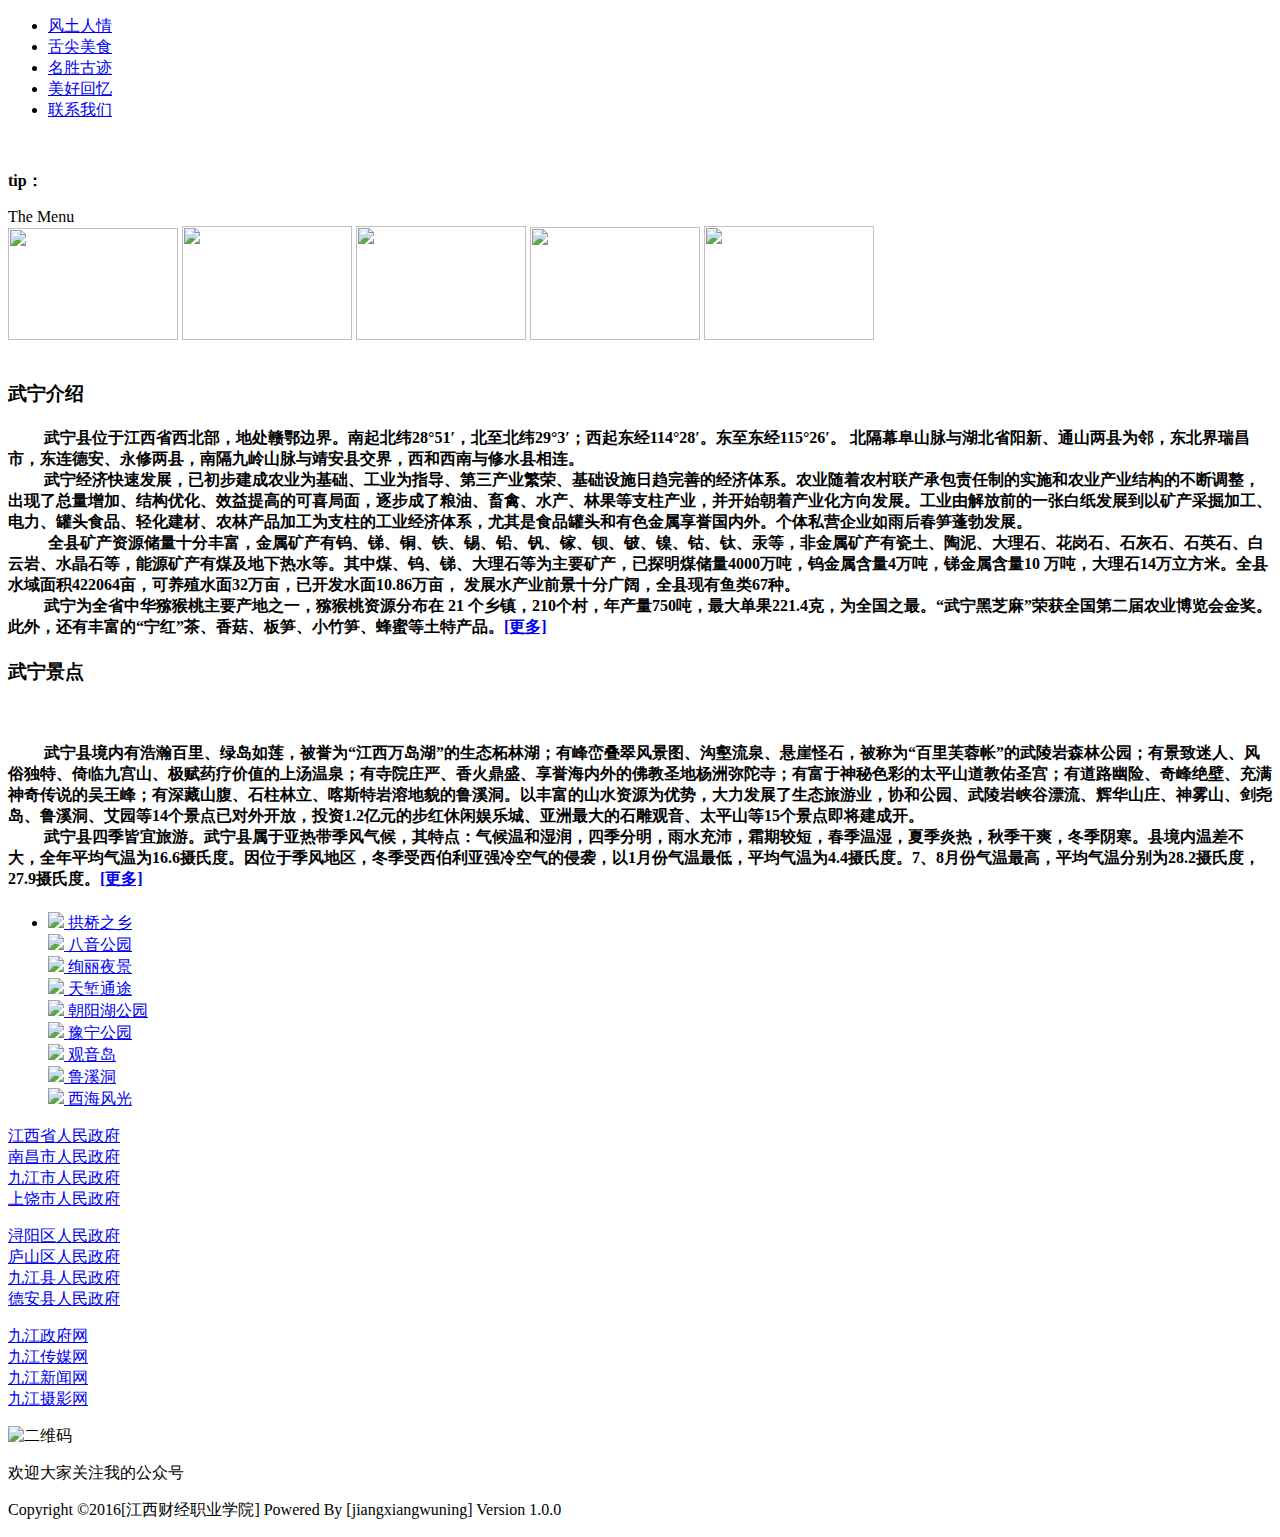
==== index.html @ b9025ae3 "九江武宁" ====
<!doctype html>
<html>
<head>
<meta charset="utf-8">
<title>九江武宁</title>
<link rel="stylesheet" href="css/common.css">
<link rel="stylesheet" href="css/index.css">
<link rel="stylesheet" href="css/reset.css">
<link rel="stylesheet" href="css/outcss.css">
<link rel="stylesheet" href="css/style.css">
<script type="text/javascript">var _siteRoot='index.html',_root='index';</script>
<script type="text/javascript" src="js/jquery.js"></script>
<script type="text/javascript" src="js/scripts.js"></script>
<script type="text/javascript" src="js/jquery-1.7.2.min.js"></script>
<script src="js/jQuery-jcMarquee.js" type="text/javascript"></script>
<script> 
$(function(){ 
    $('#Marquee_x').jcMarquee({ 'marquee':'x','margin_right':'10px','speed':20 }); 
    // DIVCSS5提示：10px代表间距，第二个20代表滚动速度 
}); 
</script>
</head>
<body>
<div class="public-header">
  <div class="public-container clearfloat">
    <div class="header-logo"><a href="#"></a></div>
    <ul class="header-nav cleanfloat" >
      <li class="item"><a href="#">风土人情</a></li>
      <li class="item"><a href="#">舌尖美食</a></li>
      <li class="item"><a href="#">名胜古迹</a></li>
      <li class="item"><a href="#">美好回忆</a></li>
      <li class="item"><a href="#">联系我们</a></li>
    </ul>
  </div>
</div>
<div id="header">
  <div class="wrap">
    <div id="slide-holder">
      <div id="slide-runner"> <a href=""><img id="slide-img-1" src="image/a1.jpg" class="slide" alt="" /></a> <a href=""><img id="slide-img-2" src="image/a2.jpg" class="slide" alt="" /></a> <a href=""><img id="slide-img-3" src="image/a3.jpg" class="slide" alt="" /></a>
        <div id="slide-controls">
          <p id="slide-client" class="text"><strong>tip：</strong><span></span></p>
          <p id="slide-desc" class="text"></p>
          <p id="slide-nav"></p>
        </div>
      </div>
      
      <!--content featured gallery here --> 
    </div>
    <script type="text/javascript">
    if(!window.slider) var slider={};slider.data=[{"id":"slide-img-1","client":"山水武宁","desc":"美丽武宁欢迎您"},{"id":"slide-img-2","client":"山水武宁","desc":"美丽武宁欢迎您"},{"id":"slide-img-3","client":"山水武宁","desc":"美丽武宁欢迎您"}];
   </script> 
  </div>
</div>
<div class="index-menu">
  <div class="menu-tips">The  Menu</div>
  <div class="public-container menu-list"> <img class="navimg" src="image/c1.jpg" width="170" height="112" alt=""/> <img class="navimg" src="image/c2.jpg" width="170" height="114" alt=""/> <img class="navimg" src="image/c3.jpg" width="170" height="114" alt=""/> <img class="navimg" src="image/c4.jpg" width="170" height="113" alt=""/> <img class="navimg" src="image/c5.jpg" width="170" height="114" alt=""/> </div>
  <div class="menu-contenter">
  <div class="music">
            <embed src="1.mp3" type=audio/mpeg loop="true" autostart="true" hidden="false"> 
  </div>
    <div class="index-title-jieshao"> <span><h3>武宁介绍</h3></span> 
    </div>
    <div class="index-content-jieshao">
      <p><h4>&nbsp;&nbsp;&nbsp;&nbsp;&nbsp;&nbsp;&nbsp;&nbsp;&nbsp;武宁县位于江西省西北部，地处赣鄂边界。南起北纬28°51′，北至北纬29°3′；西起东经114°28′。东至东经115°26′。 北隔幕阜山脉与湖北省阳新、通山两县为邻，东北界瑞昌市，东连德安、永修两县，南隔九岭山脉与靖安县交界，西和西南与修水县相连。<br/> &nbsp;&nbsp;&nbsp;&nbsp;&nbsp;&nbsp;&nbsp;&nbsp;&nbsp;武宁经济快速发展，已初步建成农业为基础、工业为指导、第三产业繁荣、基础设施日趋完善的经济体系。农业随着农村联产承包责任制的实施和农业产业结构的不断调整，出现了总量增加、结构优化、效益提高的可喜局面，逐步成了粮油、畜禽、水产、林果等支柱产业，并开始朝着产业化方向发展。工业由解放前的一张白纸发展到以矿产采掘加工、电力、罐头食品、轻化建材、农林产品加工为支柱的工业经济体系，尤其是食品罐头和有色金属享誉国内外。个体私营企业如雨后春笋蓬勃发展。<br />&nbsp;&nbsp;&nbsp;&nbsp;&nbsp;&nbsp;&nbsp;&nbsp;&nbsp; 全县矿产资源储量十分丰富，金属矿产有钨、锑、铜、铁、锡、铅、钒、镓、钡、铍、镍、钴、钛、汞等，非金属矿产有瓷土、陶泥、大理石、花岗石、石灰石、石英石、白云岩、水晶石等，能源矿产有煤及地下热水等。其中煤、钨、锑、大理石等为主要矿产，已探明煤储量4000万吨，钨金属含量4万吨，锑金属含量10 万吨，大理石14万立方米。全县水域面积422064亩，可养殖水面32万亩，已开发水面10.86万亩， 发展水产业前景十分广阔，全县现有鱼类67种。<br />&nbsp;&nbsp;&nbsp;&nbsp;&nbsp;&nbsp;&nbsp;&nbsp;&nbsp;武宁为全省中华猕猴桃主要产地之一，猕猴桃资源分布在 21 个乡镇，210个村，年产量750吨，最大单果221.4克，为全国之最。“武宁黑芝麻”荣获全国第二届农业博览会金奖。此外，还有丰富的“宁红”茶、香菇、板笋、小竹笋、蜂蜜等土特产品。<a class="more" href="#">[更多]</a></h4></p>
    </div>
    <div class="index-title-jindian"> <span><h3>武宁景点</h3></span>
    </div>
    <div class="index-content-jindian">
      <p><br/><h4>&nbsp;&nbsp;&nbsp;&nbsp;&nbsp;&nbsp;&nbsp;&nbsp;&nbsp;武宁县境内有浩瀚百里、绿岛如莲，被誉为“江西万岛湖”的生态柘林湖；有峰峦叠翠风景图、沟壑流泉、悬崖怪石，被称为“百里芙蓉帐”的武陵岩森林公园；有景致迷人、风俗独特、倚临九宫山、极赋药疗价值的上汤温泉；有寺院庄严、香火鼎盛、享誉海内外的佛教圣地杨洲弥陀寺；有富于神秘色彩的太平山道教佑圣宫；有道路幽险、奇峰绝壁、充满神奇传说的吴王峰；有深藏山腹、石柱林立、喀斯特岩溶地貌的鲁溪洞。以丰富的山水资源为优势，大力发展了生态旅游业，协和公园、武陵岩峡谷漂流、辉华山庄、神雾山、剑尧岛、鲁溪洞、艾园等14个景点已对外开放，投资1.2亿元的步红休闲娱乐城、亚洲最大的石雕观音、太平山等15个景点即将建成开。<br />&nbsp;&nbsp;&nbsp;&nbsp;&nbsp;&nbsp;&nbsp;&nbsp;&nbsp;武宁县四季皆宜旅游。武宁县属于亚热带季风气候，其特点：气候温和湿润，四季分明，雨水充沛，霜期较短，春季温湿，夏季炎热，秋季干爽，冬季阴寒。县境内温差不大，全年平均气温为16.6摄氏度。因位于季风地区，冬季受西伯利亚强冷空气的侵袭，以1月份气温最低，平均气温为4.4摄氏度。7、8月份气温最高，平均气温分别为28.2摄氏度，27.9摄氏度。<a class="jindian" href="#">[更多]</a></h4></p>
    </div>
  </div>
</div>
<div id="mrq">
  <div id="Marquee_x">
    <ul>
      <li>
        <div> <a href="http://www.wuning.gov.cn/Item/31510.aspx" target="_blank"><img src="image/i1.jpg" /> <span>拱桥之乡</span></a> </div>
        <div> <a href="http://www.wuning.gov.cn/Item/13973.aspx" target="_blank"><img src="image/i2.jpg" /> <span>八音公园</span></a> </div>
        <div><a href="http://www.wuning.gov.cn/Item/19685.aspx" target="_blank"><img src="image/i3.jpg" /> <span>绚丽夜景</span></a></div>
        <div><a href="http://www.wuning.gov.cn/Item/5165.aspx" target="_blank"><img src="image/i4.jpg" /> <span>天堑通途</span></a></div>
        <div><a href="http://www.wuning.gov.cn/Item/5162.aspx" target="_blank"><img src="image/i5.jpg" /> <span>朝阳湖公园</span></a></div>
        <div><a href="http://www.wuning.gov.cn/Item/5164.aspx" target="_blank"><img src="image/i6.jpg" /> <span>豫宁公园</span></a></div>
        <div><a href="http://www.wuning.gov.cn/Item/5168.aspx" target="_blank"><img src="image/i7.jpg" /> <span>观音岛</span></a></div>
        <div><a href="http://www.wuning.gov.cn/Item/5175
                .aspx" target="_blank"><img src="image/i8.jpg" /> <span>鲁溪洞</span></a></div>
        <div><a href="http://www.wuning.gov.cn/Item/5173.aspx" target="_blank"><img src="image/i9.jpg" /> <span>西海风光</span></a></div>
      </li>
    </ul>
  </div>
</div>
<div class="public-footer">
  <div class="public-container">
    <div class="footer-col">
      <p><a href="#">江西省人民政府</a> <br />
        <a href="#">南昌市人民政府</a> <br />
        <a href="#">九江市人民政府</a> <br />
        <a href="#">上饶市人民政府</a> </p>
    </div>
    <div class="footer-col">
      <p><a href="#">浔阳区人民政府</a> <br />
        <a href="#">庐山区人民政府</a> <br />
        <a href="#">九江县人民政府</a> <br />
        <a href="#">德安县人民政府</a> </p>
    </div>
    <div class="footer-col">
      <p><a href="#">九江政府网</a> <br />
        <a href="#">九江传媒网</a> <br />
        <a href="#">九江新闻网</a> <br />
        <a href="#">九江摄影网</a> </p>
    </div>
    <div class="footer-col">
      <div class="footer-img"> <img alt="二维码" src="image/ewm.jpg" /> </div class="footer-col">
      <p>欢迎大家关注我的公众号</p>
    </div>
  </div>
  <div class="copyright">
    <p>Copyright ©2016[江西财经职业学院] Powered By [jiangxiangwuning] Version 1.0.0</p>
  </div>
</div>
</body>
</html>
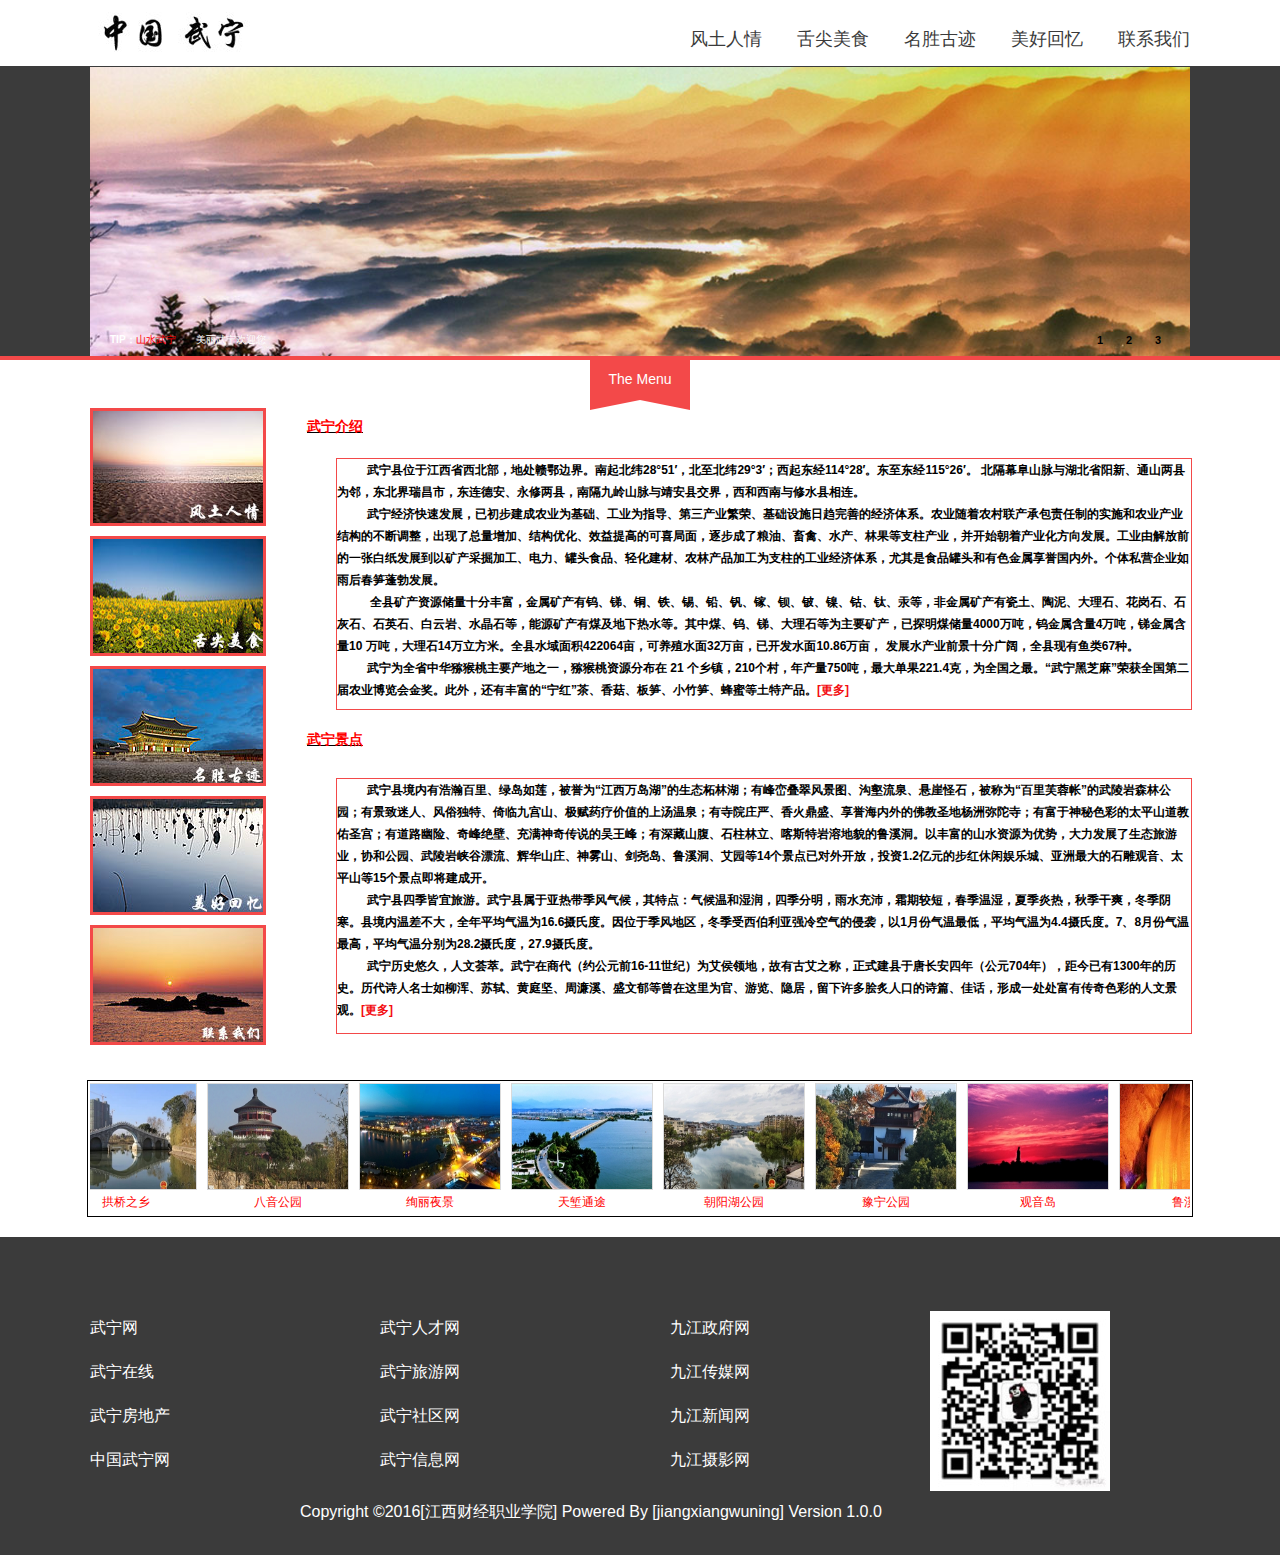
==== commit b23a3373: "完整版 v1.0.0" ====
--- a/index.html
+++ b/index.html
@@ -13,6 +13,9 @@
 <script type="text/javascript" src="js/scripts.js"></script>
 <script type="text/javascript" src="js/jquery-1.7.2.min.js"></script>
 <script src="js/jQuery-jcMarquee.js" type="text/javascript"></script>
+<script type="text/javascript">
+    if(!window.slider) var slider={};slider.data=[{"id":"slide-img-1","client":"山水武宁","desc":"美丽武宁欢迎您"},{"id":"slide-img-2","client":"山水武宁","desc":"美丽武宁欢迎您"},{"id":"slide-img-3","client":"山水武宁","desc":"美丽武宁欢迎您"}];
+</script>
 <script> 
 $(function(){ 
     $('#Marquee_x').jcMarquee({ 'marquee':'x','margin_right':'10px','speed':20 }); 
@@ -23,13 +26,14 @@
 <body>
 <div class="public-header">
   <div class="public-container clearfloat">
-    <div class="header-logo"><a href="#"></a></div>
+    <div class="header-logo"><a href="ftrq.html" target="_blank"></a></div>
     <ul class="header-nav cleanfloat" >
-      <li class="item"><a href="#">风土人情</a></li>
-      <li class="item"><a href="#">舌尖美食</a></li>
-      <li class="item"><a href="#">名胜古迹</a></li>
-      <li class="item"><a href="#">美好回忆</a></li>
-      <li class="item"><a href="#">联系我们</a></li>
+      <li class="item
+      "><a href="ftrq.html" >风土人情</a></li>
+      <li class="item"><a href="sjms.html">舌尖美食</a></li>
+      <li class="item"><a href="msgj.html" >名胜古迹</a></li>
+      <li class="item"><a href="mhhy.html" >美好回忆</a></li>
+      <li class="item"><a href="lxwm.html" >联系我们</a></li>
     </ul>
   </div>
 </div>
@@ -43,30 +47,37 @@
           <p id="slide-nav"></p>
         </div>
       </div>
-      
-      <!--content featured gallery here --> 
     </div>
-    <script type="text/javascript">
-    if(!window.slider) var slider={};slider.data=[{"id":"slide-img-1","client":"山水武宁","desc":"美丽武宁欢迎您"},{"id":"slide-img-2","client":"山水武宁","desc":"美丽武宁欢迎您"},{"id":"slide-img-3","client":"山水武宁","desc":"美丽武宁欢迎您"}];
-   </script> 
   </div>
 </div>
 <div class="index-menu">
-  <div class="menu-tips">The  Menu</div>
-  <div class="public-container menu-list"> <img class="navimg" src="image/c1.jpg" width="170" height="112" alt=""/> <img class="navimg" src="image/c2.jpg" width="170" height="114" alt=""/> <img class="navimg" src="image/c3.jpg" width="170" height="114" alt=""/> <img class="navimg" src="image/c4.jpg" width="170" height="113" alt=""/> <img class="navimg" src="image/c5.jpg" width="170" height="114" alt=""/> </div>
-  <div class="menu-contenter">
-  <div class="music">
-            <embed src="1.mp3" type=audio/mpeg loop="true" autostart="true" hidden="false"> 
+  <div class="menu-tips">The  Menu
+    <div class="music">
+      <embed src="1.mp3" type=audio/mpeg loop="true" autostart="true" hidden="false"> 
+    </div>
   </div>
-    <div class="index-title-jieshao"> <span><h3>武宁介绍</h3></span> 
+  <div class="public-container menu-list"> <a href="ftrq.html" alt="风土人情"><img class="navimg"  src="image/c1.jpg" width="170" height="112" alt=""/></a> <a href="sjms.html" alt="舌尖美食"><img class="navimg" src="image/c2.jpg" width="170" height="114" alt=""/> </a><a href="msgj.html" alt="名胜古迹"><img class="navimg" src="image/c3.jpg" width="170" height="114" alt=""/></a><a href="mhhy.html" alt="美好回忆"> <img class="navimg" src="image/c4.jpg" width="170" height="113" alt=""/> </a><a href="lxwm.html" alt="联系我们"><img class="navimg" src="image/c5.jpg" width="170" height="114" alt="联系我们"/></a> </div>
+  <div class="public-container menu-contenter">
+    <div class="public-container index-title-jieshao"> <span>
+      <h3>武宁介绍</h3>
+      </span> </div>
+    <div class="public-container index-content-jieshao">
+      <p>
+      <h4>&nbsp;&nbsp;&nbsp;&nbsp;&nbsp;&nbsp;&nbsp;&nbsp;&nbsp;武宁县位于江西省西北部，地处赣鄂边界。南起北纬28°51′，北至北纬29°3′；西起东经114°28′。东至东经115°26′。 北隔幕阜山脉与湖北省阳新、通山两县为邻，东北界瑞昌市，东连德安、永修两县，南隔九岭山脉与靖安县交界，西和西南与修水县相连。<br/>
+        &nbsp;&nbsp;&nbsp;&nbsp;&nbsp;&nbsp;&nbsp;&nbsp;&nbsp;武宁经济快速发展，已初步建成农业为基础、工业为指导、第三产业繁荣、基础设施日趋完善的经济体系。农业随着农村联产承包责任制的实施和农业产业结构的不断调整，出现了总量增加、结构优化、效益提高的可喜局面，逐步成了粮油、畜禽、水产、林果等支柱产业，并开始朝着产业化方向发展。工业由解放前的一张白纸发展到以矿产采掘加工、电力、罐头食品、轻化建材、农林产品加工为支柱的工业经济体系，尤其是食品罐头和有色金属享誉国内外。个体私营企业如雨后春笋蓬勃发展。<br />
+        &nbsp;&nbsp;&nbsp;&nbsp;&nbsp;&nbsp;&nbsp;&nbsp;&nbsp; 全县矿产资源储量十分丰富，金属矿产有钨、锑、铜、铁、锡、铅、钒、镓、钡、铍、镍、钴、钛、汞等，非金属矿产有瓷土、陶泥、大理石、花岗石、石灰石、石英石、白云岩、水晶石等，能源矿产有煤及地下热水等。其中煤、钨、锑、大理石等为主要矿产，已探明煤储量4000万吨，钨金属含量4万吨，锑金属含量10 万吨，大理石14万立方米。全县水域面积422064亩，可养殖水面32万亩，已开发水面10.86万亩， 发展水产业前景十分广阔，全县现有鱼类67种。<br />
+        &nbsp;&nbsp;&nbsp;&nbsp;&nbsp;&nbsp;&nbsp;&nbsp;&nbsp;武宁为全省中华猕猴桃主要产地之一，猕猴桃资源分布在 21 个乡镇，210个村，年产量750吨，最大单果221.4克，为全国之最。“武宁黑芝麻”荣获全国第二届农业博览会金奖。此外，还有丰富的“宁红”茶、香菇、板笋、小竹笋、蜂蜜等土特产品。<a class="more" href="http://baike.baidu.com/link?url=5VyDGS2LQOQZ4-4XnoN3hekzSAed1WPyKEsnk_1_C6REM2KPh-VLOtWV5fgKZUveu-fISHFR0SZ9JTa51nT4CArd9HirN6aT9muJVRbxMynHZBdD2Qydr210YATGO1pd5AKJ0scS_iXBfwcvz1yC8NeE2GjjdL6352UuVU4fT6q" target="_blank">[更多]</a></h4>
+      </p>
     </div>
-    <div class="index-content-jieshao">
-      <p><h4>&nbsp;&nbsp;&nbsp;&nbsp;&nbsp;&nbsp;&nbsp;&nbsp;&nbsp;武宁县位于江西省西北部，地处赣鄂边界。南起北纬28°51′，北至北纬29°3′；西起东经114°28′。东至东经115°26′。 北隔幕阜山脉与湖北省阳新、通山两县为邻，东北界瑞昌市，东连德安、永修两县，南隔九岭山脉与靖安县交界，西和西南与修水县相连。<br/> &nbsp;&nbsp;&nbsp;&nbsp;&nbsp;&nbsp;&nbsp;&nbsp;&nbsp;武宁经济快速发展，已初步建成农业为基础、工业为指导、第三产业繁荣、基础设施日趋完善的经济体系。农业随着农村联产承包责任制的实施和农业产业结构的不断调整，出现了总量增加、结构优化、效益提高的可喜局面，逐步成了粮油、畜禽、水产、林果等支柱产业，并开始朝着产业化方向发展。工业由解放前的一张白纸发展到以矿产采掘加工、电力、罐头食品、轻化建材、农林产品加工为支柱的工业经济体系，尤其是食品罐头和有色金属享誉国内外。个体私营企业如雨后春笋蓬勃发展。<br />&nbsp;&nbsp;&nbsp;&nbsp;&nbsp;&nbsp;&nbsp;&nbsp;&nbsp; 全县矿产资源储量十分丰富，金属矿产有钨、锑、铜、铁、锡、铅、钒、镓、钡、铍、镍、钴、钛、汞等，非金属矿产有瓷土、陶泥、大理石、花岗石、石灰石、石英石、白云岩、水晶石等，能源矿产有煤及地下热水等。其中煤、钨、锑、大理石等为主要矿产，已探明煤储量4000万吨，钨金属含量4万吨，锑金属含量10 万吨，大理石14万立方米。全县水域面积422064亩，可养殖水面32万亩，已开发水面10.86万亩， 发展水产业前景十分广阔，全县现有鱼类67种。<br />&nbsp;&nbsp;&nbsp;&nbsp;&nbsp;&nbsp;&nbsp;&nbsp;&nbsp;武宁为全省中华猕猴桃主要产地之一，猕猴桃资源分布在 21 个乡镇，210个村，年产量750吨，最大单果221.4克，为全国之最。“武宁黑芝麻”荣获全国第二届农业博览会金奖。此外，还有丰富的“宁红”茶、香菇、板笋、小竹笋、蜂蜜等土特产品。<a class="more" href="#">[更多]</a></h4></p>
-    </div>
-    <div class="index-title-jindian"> <span><h3>武宁景点</h3></span>
-    </div>
-    <div class="index-content-jindian">
-      <p><br/><h4>&nbsp;&nbsp;&nbsp;&nbsp;&nbsp;&nbsp;&nbsp;&nbsp;&nbsp;武宁县境内有浩瀚百里、绿岛如莲，被誉为“江西万岛湖”的生态柘林湖；有峰峦叠翠风景图、沟壑流泉、悬崖怪石，被称为“百里芙蓉帐”的武陵岩森林公园；有景致迷人、风俗独特、倚临九宫山、极赋药疗价值的上汤温泉；有寺院庄严、香火鼎盛、享誉海内外的佛教圣地杨洲弥陀寺；有富于神秘色彩的太平山道教佑圣宫；有道路幽险、奇峰绝壁、充满神奇传说的吴王峰；有深藏山腹、石柱林立、喀斯特岩溶地貌的鲁溪洞。以丰富的山水资源为优势，大力发展了生态旅游业，协和公园、武陵岩峡谷漂流、辉华山庄、神雾山、剑尧岛、鲁溪洞、艾园等14个景点已对外开放，投资1.2亿元的步红休闲娱乐城、亚洲最大的石雕观音、太平山等15个景点即将建成开。<br />&nbsp;&nbsp;&nbsp;&nbsp;&nbsp;&nbsp;&nbsp;&nbsp;&nbsp;武宁县四季皆宜旅游。武宁县属于亚热带季风气候，其特点：气候温和湿润，四季分明，雨水充沛，霜期较短，春季温湿，夏季炎热，秋季干爽，冬季阴寒。县境内温差不大，全年平均气温为16.6摄氏度。因位于季风地区，冬季受西伯利亚强冷空气的侵袭，以1月份气温最低，平均气温为4.4摄氏度。7、8月份气温最高，平均气温分别为28.2摄氏度，27.9摄氏度。<a class="jindian" href="#">[更多]</a></h4></p>
+    <div class="public-container index-title-jindian"> <span>
+      <h3>武宁景点</h3>
+      </span> </div>
+    <div class="public-container index-content-jindian">
+      <p>
+      <h4>&nbsp;&nbsp;&nbsp;&nbsp;&nbsp;&nbsp;&nbsp;&nbsp;&nbsp;武宁县境内有浩瀚百里、绿岛如莲，被誉为“江西万岛湖”的生态柘林湖；有峰峦叠翠风景图、沟壑流泉、悬崖怪石，被称为“百里芙蓉帐”的武陵岩森林公园；有景致迷人、风俗独特、倚临九宫山、极赋药疗价值的上汤温泉；有寺院庄严、香火鼎盛、享誉海内外的佛教圣地杨洲弥陀寺；有富于神秘色彩的太平山道教佑圣宫；有道路幽险、奇峰绝壁、充满神奇传说的吴王峰；有深藏山腹、石柱林立、喀斯特岩溶地貌的鲁溪洞。以丰富的山水资源为优势，大力发展了生态旅游业，协和公园、武陵岩峡谷漂流、辉华山庄、神雾山、剑尧岛、鲁溪洞、艾园等14个景点已对外开放，投资1.2亿元的步红休闲娱乐城、亚洲最大的石雕观音、太平山等15个景点即将建成开。<br />
+        &nbsp;&nbsp;&nbsp;&nbsp;&nbsp;&nbsp;&nbsp;&nbsp;&nbsp;武宁县四季皆宜旅游。武宁县属于亚热带季风气候，其特点：气候温和湿润，四季分明，雨水充沛，霜期较短，春季温湿，夏季炎热，秋季干爽，冬季阴寒。县境内温差不大，全年平均气温为16.6摄氏度。因位于季风地区，冬季受西伯利亚强冷空气的侵袭，以1月份气温最低，平均气温为4.4摄氏度。7、8月份气温最高，平均气温分别为28.2摄氏度，27.9摄氏度。<br />
+        &nbsp;&nbsp;&nbsp;&nbsp;&nbsp;&nbsp;&nbsp;&nbsp;&nbsp;武宁历史悠久，人文荟萃。武宁在商代（约公元前16-11世纪）为艾侯领地，故有古艾之称，正式建县于唐长安四年（公元704年），距今已有1300年的历史。历代诗人名士如柳浑、苏轼、黄庭坚、周濂溪、盛文郁等曾在这里为官、游览、隐居，留下许多脍炙人口的诗篇、佳话，形成一处处富有传奇色彩的人文景观。<a class="jindian" href="http://www.bytravel.cn/view/index2684.html" target="_blank">[更多]</a></h4>
+      </p>
     </div>
   </div>
 </div>
@@ -91,30 +102,29 @@
 <div class="public-footer">
   <div class="public-container">
     <div class="footer-col">
-      <p><a href="#">江西省人民政府</a> <br />
-        <a href="#">南昌市人民政府</a> <br />
-        <a href="#">九江市人民政府</a> <br />
-        <a href="#">上饶市人民政府</a> </p>
+      <p><a href="http://www.jjwn.com/" target="_blank">武宁网</a> <br />
+        <a href="http://www.wnccoo.cn/" target="_blank">武宁在线</a> <br />
+        <a href="http://www.wnfgj.com/" target="_blank">武宁房地产</a> <br />
+        <a href="http://www.wuning.gov.cn/" target="_blank">中国武宁网</a> </p>
     </div>
     <div class="footer-col">
-      <p><a href="#">浔阳区人民政府</a> <br />
-        <a href="#">庐山区人民政府</a> <br />
-        <a href="#">九江县人民政府</a> <br />
-        <a href="#">德安县人民政府</a> </p>
+      <p><a href="http://www.0792wn.cn/" target="_blank" >武宁人才网</a> <br />
+        <a href="http://www.wnlvyou.com/" target="_blank">武宁旅游网</a> <br />
+        <a href="http://wuning.fang.com/" target="_blank">武宁社区网</a> <br />
+        <a href="http://life.jjwn.com/" target="_blank">武宁信息网</a> </p>
     </div>
     <div class="footer-col">
-      <p><a href="#">九江政府网</a> <br />
-        <a href="#">九江传媒网</a> <br />
-        <a href="#">九江新闻网</a> <br />
-        <a href="#">九江摄影网</a> </p>
+      <p><a href="http://www.jiujiang.gov.cn/" target="_blank">九江政府网</a> <br />
+        <a href="http://www.jjntv.cn/" target="_blank">九江传媒网</a> <br />
+        <a href="http://www.jjxw.cn/" target="_blank">九江新闻网</a> <br />
+        <a href="http://www.niaogai.com/" target="_blank">九江摄影网</a> </p>
     </div>
     <div class="footer-col">
-      <div class="footer-img"> <img alt="二维码" src="image/ewm.jpg" /> </div class="footer-col">
-      <p>欢迎大家关注我的公众号</p>
+      <div class="footer-img"> <img alt="二维码" src="image/ewm.jpg" /> </div >
     </div>
-  </div>
-  <div class="copyright">
-    <p>Copyright ©2016[江西财经职业学院] Powered By [jiangxiangwuning] Version 1.0.0</p>
+    <div class="copyright">
+      <p>Copyright ©2016[江西财经职业学院] Powered By [jiangxiangwuning] Version 1.0.0</p>
+    </div>
   </div>
 </div>
 </body>
--- a/css/common.css
+++ b/css/common.css
@@ -0,0 +1,80 @@
+
+/* CSS Document */
+.public-header { height: 67px; }
+
+.public-container {
+	position: relative;
+	margin: 0 auto;
+	height: 20px;
+	width: 1100px;
+}
+
+.public-header .header-logo {
+	float: left;
+	margin-top: 4px;
+}
+
+.public-header .header-logo a {
+	width: 160px;
+	height: 54px;
+	background: url(../image/logo.jpg);
+}
+
+.public-header .header-nav {
+	float: right;
+	font-size: 12px;
+}
+
+.public-header .header-nav .item {
+	float: left;
+	margin-top: 28px;
+	margin-left: 35px;
+}
+
+.public-header .header-nav a {
+	font-size: 18px;
+	color: #3b3b3b;
+}
+
+.public-header .header-nav a:hover {
+	text-decoration: underline;
+	background: #f34949;
+}
+
+.public-footer {
+	height: 218px;
+	padding-top: 100px;
+	background: #3B3B3B;
+}
+
+.public-footer .footer-col {
+	width: 230px;
+	float: left;
+	margin-right: 60px;
+	margin-top: -20px;
+	font-size: 16px;
+	background-repeat: no-repeat;
+}
+
+.public-footer .footer-col p {
+	color: #fff;
+	text-align: left;
+}
+
+.public-footer .footer-col .footer-img {
+	margin-left: 840px;
+	margin-top: -140px;
+}
+
+.public-footer .footer-col a { color: #fff; }
+
+.public-footer .footer-col:last-child { margin-right: 0; }
+
+.public-footer .copyright {
+	float: left;
+	margin-top: 30px;
+	margin-left: -80px;
+	font-size: 16px;
+	text-align: center;
+	color: #fff;
+}
--- a/css/index.css
+++ b/css/index.css
@@ -0,0 +1,105 @@
+
+/*.index-banner{
+	position:relative;
+	background:#B3B3B3;
+
+}
+.index-banner .index-banner-bg{
+	overflow:hidden;
+}
+
+.index-banner .index-banner-bg img{
+	margin:0 auto;
+}
+*/
+/*菜单*/
+.index-menu {
+	position: relative;
+	height: 700px;
+	border-top: 4px solid #f34949;
+}
+
+.music {
+	margin-top: 0px;
+	margin-left: 300px;
+}
+
+.index-menu .menu-tips {
+	position: absolute;
+	left: 50%;
+	top: 0;
+	margin-left: -50px;
+	width: 100px;
+	height: 50px;
+	text-align: center;
+	line-height: 38px;
+	color: #fff;
+	background: #f34949;
+	font-size: 14px;
+}
+
+.index-menu .menu-tips:after {
+	position: absolute;
+	content: '';
+	left: 0;
+	bottom: 0;
+	width: 0;
+	height: 0;
+	border-left: 50px solid transparent;
+	border-right: 50px solid transparent;
+	border-bottom: 10px solid #fff;
+}
+
+.menu-list .navimg {
+	margin-top: 48px;
+	margin-bottom: -38px;
+	border: 3px solid #f34949;
+}
+
+.index-title-jieshao {
+	margin-left: 0px;
+	float: left;
+	margin-top: -13px;
+	position: absolute;
+	width: 490px;
+	text-decoration: underline;
+}
+
+.index-content-jieshao {
+	margin-left: 246px;
+	margin-top: 30px;
+	position: absolute;
+	width: 854px;
+	height: 250px;
+	text-align: left;
+	border: 1px solid #F34949;
+}
+
+.index-content-jieshao .more {
+	display: inline;
+	color: #F30C10;
+}
+
+.index-title-jindian {
+	margin-left: 0px;
+	float: left;
+	margin-top: 300px;
+	position: absolute;
+	width: 490px;
+	text-decoration: underline;
+}
+
+.index-content-jindian {
+	margin-left: 246px;
+	margin-top: 350px;
+	position: absolute;
+	width: 854px;
+	height: 254px;
+	text-align: left;
+	border: 1px solid #F34949;
+}
+
+.index-content-jindian .jindian {
+	display: inline;
+	color: #F30C10;
+}
--- a/css/outcss.css
+++ b/css/outcss.css
@@ -0,0 +1,88 @@
+@charset "utf-8";
+
+body, div, ul, li {
+	margin: 0;
+	padding: 0;
+	font-style: normal;
+	font: 12px/22px "\5B8B\4F53", Arial, Helvetica, sans-serif
+}
+
+/* \5B8B\4F53 代表 宋体，更多中文字体转 Unicode http://www.divcss5.com/jiqiao/j325.shtml */
+ol, ul, li { list-style: none }
+
+img {
+	border: 0;
+	vertical-align: middle
+}
+
+body {
+	color: #000000;
+	background: #FFF;
+	text-align: center
+}
+
+.clear {
+	clear: both;
+	height: 1px;
+	width: 100%;
+	overflow: hidden;
+	margin-top: -1px
+}
+
+a {
+	color: #000000;
+	text-decoration: none
+}
+
+a:hover {
+	color: #BA2636;
+	text-decoration: underline
+}
+
+#mrq {
+	width: 1100px;
+	margin: 20px auto;
+	border: 1px solid #000;
+	padding: 2px
+}
+
+#Marquee_x {
+	overflow: hidden;
+	width: 1100px
+}
+
+#Marquee_x ul li, #Marquee_x ul li div {
+	float: left;
+	line-height: 25px;
+	overflow: hidden
+} /* 横向滚动必须让所有li左浮动 */
+
+#Marquee_x ul li div {
+	float: left;
+	line-height: 25px;
+	height: 131px;
+	width: 142px;
+	overflow: hidden
+}
+
+#Marquee_x ul li div img {
+	border: 1px solid #DADADA;
+	width: 140px;
+	height: 105px;
+	display: block
+}
+
+#Marquee_x ul li div span { display: block; }
+
+#n {
+	margin: 10px auto;
+	width: 920px;
+	border: 1px solid #CCC;
+	font-size: 12px;
+	line-height: 30px;
+}
+
+#n a {
+	padding: 0 4px;
+	color: #333
+}
--- a/css/style.css
+++ b/css/style.css
@@ -0,0 +1,149 @@
+
+/*Download by http://sc.xueit.com*/
+/*
+* {
+margin : 0;
+padding : 0;
+}
+html {
+height : 100%;
+}
+body {
+	height : 100%;
+	color : #a4a4a4;
+	cursor : default;
+	font-size : 11px;
+	line-height : 16px;
+	text-align : center;
+	background-color : #404040;
+	background-position : 50% 0;
+	background-repeat : no-repeat;
+	font-family : Tahoma, sans-serif;
+}
+*/
+
+div.wrap {
+	width : 1100px;
+	margin : 0 auto;
+	text-align : center;
+	background: #3B3B3B;
+}
+
+div#top div#nav {
+	float : left;
+	clear : both;
+	width : 1100px;
+	height : 52px;
+	margin : 22px 0 0;
+}
+
+div#top div#nav ul {
+	float : left;
+	width : 700px;
+	height : 52px;
+	list-style-type : none;
+}
+
+div#nav ul li {
+	float : left;
+	height : 52px;
+}
+
+div#nav ul li a {
+	border : 0;
+	height : 52px;
+	display : block;
+	line-height : 52px;
+	text-indent : -9999px;
+}
+
+div#header {
+	margin : -1px 0 0;
+	background: #3b3b3b;
+}
+
+div#video-header {
+	height : 683px;
+	margin : -1px 0 0;
+}
+
+div#header div.wrap {
+	height : 290px;
+	background-position: 50% 0;
+	background-repeat: no-repeat;
+}
+
+div#header div#slide-holder {
+	z-index : 20;
+	width : 1100px;
+	height : 270px;
+	position : absolute;
+	margin-left: 0px;
+	top: 67px;
+}
+
+div#header div#slide-holder div#slide-runner {
+	top : 0;
+	left : 0px;
+	width : 1100px;
+	height : 290px;
+	overflow : hidden;
+	position : absolute;
+	background-repeat: no-repeat;
+}
+
+div#header div#slide-holder img {
+	margin : 0;
+	width: 1100px;
+	background-repeat: no-repeat;
+	display: none;
+	position: absolute;
+}
+
+div#header div#slide-holder div#slide-controls {
+	left : 0;
+	bottom : 0px;
+	width : 1100px;
+	height : 40px;
+	display : none;
+	position : absolute;
+	background : url(images/slide-bg.png) 0 0;
+}
+
+div#header div#slide-holder div#slide-controls p.text {
+	float : left;
+	color : #fff;
+	display : inline;
+	font-size : 10px;
+	line-height : 16px;
+	margin : 15px 0 0 20px;
+	text-transform : uppercase;
+}
+
+div#header div#slide-holder div#slide-controls p#slide-nav {
+	float : right;
+	height : 24px;
+	display : inline;
+	margin : 11px 15px 0 0;
+}
+
+div#header div#slide-holder div#slide-controls p#slide-nav a {
+	float : left;
+	width : 24px;
+	height : 24px;
+	display : inline;
+	font-size : 11px;
+	margin : 0 5px 0 0;
+	line-height : 24px;
+	font-weight : bold;
+	text-align : center;
+	text-decoration : none;
+	background-position : 0 0;
+	background-repeat : no-repeat;
+}
+
+div#header div#slide-holder div#slide-controls p#slide-nav a.on { background-position : 0 -24px; }
+
+div#header div#slide-holder div#slide-controls p#slide-nav a { background-image : url(images/silde-nav.png); }
+
+div#nav ul li a { background : url(images/nav.png) no-repeat; }
